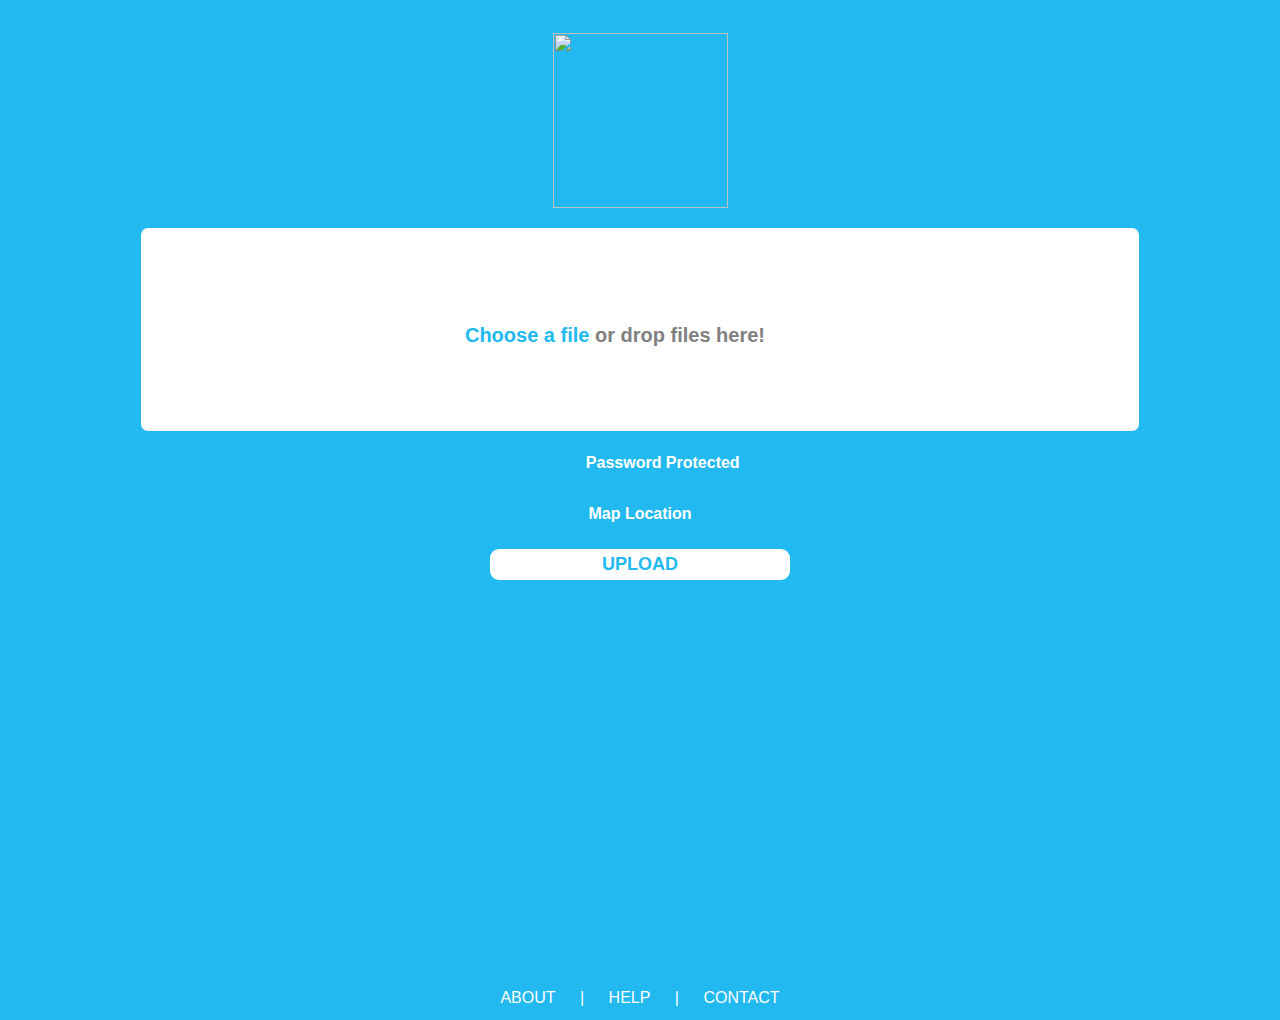
==== Tester.html @ 10ef68b3 "Added tons of stuff" ====
<!DOCTYPE html>
<html lang="en">
    <head>
    
        <meta charset="utf-8">

            <style>
            

            *.unselectable {
               -moz-user-select: -moz-none;
               -khtml-user-select: none;
               -webkit-user-select: none;

               /*
                 Introduced in IE 10.
                 See http://ie.microsoft.com/testdrive/HTML5/msUserSelect/
               */
               -ms-user-select: none;
               user-select: none;
            }

            .uploadButton {
                /*-moz-box-shadow: 0px 1px 0px 0px #f0f7fa;
                -webkit-box-shadow: 0px 1px 0px 0px #f0f7fa;
                box-shadow: 0px 1px 0px 0px #f0f7fa;*/
                /*background:-webkit-gradient(linear, left top, left bottom, color-stop(0.05, #ffffff), color-stop(1, #ffffff));
                background:-moz-linear-gradient(top, #ffffff 5%, #ffffff 100%);
                background:-webkit-linear-gradient(top, #ffffff 5%, #ffffff 100%);
                background:-o-linear-gradient(top, #ffffff 5%, #ffffff 100%);
                background:-ms-linear-gradient(top, #ffffff 5%, #ffffff 100%);
                background:linear-gradient(to bottom, #ffffff 5%, #ffffff 100%);*/
                /*filter:progid:DXImageTransform.Microsoft.gradient(startColorstr='#33bdef', endColorstr='#019ad2',GradientType=0);*/
                /*#33bdef*/
                /*box-shadow: 0px -2px 2px #21B9F0;*/

                outline: none;
                border:none;
                -moz-border-radius:9px;
                -webkit-border-radius:9px;
                border-radius:9px;
                /*border:1px solid #057fd0;*/
                display:inline-block;
                cursor:pointer;
                background-color:white;
                /*#ffffff*/
                color:#21B9F0;
                /*font-family:Arial;*/
                font-size:18px;
                font-weight:bold;
                padding:5px 13px;
                text-decoration:none;
                /*text-shadow:0px -1px 0px #5b6178;*/
                /*position: fixed; /* or absolute */
                /*top: 50%;
                left: 50%;
                transform: translate(-50%, -50%);
                margin-top:10%;*/
            }

            .uploadButton:hover {
               
                background-color:#e6faff;
            }
            .uploadButton:active {
                position:relative;
                top:1px;
            }

            .passwordBox {
                outline: none;
                border:none;
                -moz-border-radius:9px;
                -webkit-border-radius:9px;
                border-radius:9px;
                /*border:1px solid #057fd0;*/
                display:inline-block;
                cursor:pointer;
                background-color:white;
                /*#ffffff*/
                color:#21B9F0;
                /*font-family:Arial;*/
                font-size:18px;
                font-weight:bold;
                padding:5px 13px;
                text-decoration:none;       
            }
                
                
                
                html *
                {
                    font-family: Arial !important;
                }

            label.myLabel input[type="file"] {
                position: fixed;
                top: -1000px;
            }
  
            .myLabel {
                /*border: 2px solid #AAA;
                border-radius: 4px;
                padding: 2px 5px;
                margin: 2px;
                background: #DDD;*/
                display: inline-block;
                cursor:pointer;
                /*#4BCDDF*/
                color: #21B9F0 
            }
            .myLabel:hover {
                color:  #2D909D;
                /*background: #CCC;*/
            }
            .myLabel:active {
                color: #4BCDDF;
                /*background: #CCF;*/
            }
            .myLabel :invalid + span {
              color: #4BCDDF;
            }
            .myLabel :invalid + span:hover {
               color:  #2D909D;
            }

            .myLabel :valid + span {
                color: #4BCDDF;
            }
            .myLabel :valid + span:hover {
                color:  #2D909D;
            }
            /*#4BCDDF;
            #2D909D;*/

            .selectArea {
                -moz-box-shadow:inset 0px 1px 0px 0px #ffffff;
                -webkit-box-shadow:inset 0px 1px 0px 0px #ffffff;
                box-shadow:inset 0px 1px 0px 0px #ffffff;
                background:-webkit-gradient(linear, left top, left bottom, color-stop(0.05, #f9f9f9), color-stop(1, #e9e9e9));
                background:-moz-linear-gradient(top, #f9f9f9 5%, #e9e9e9 100%);
                background:-webkit-linear-gradient(top, #f9f9f9 5%, #e9e9e9 100%);
                background:-o-linear-gradient(top, #f9f9f9 5%, #e9e9e9 100%);
                background:-ms-linear-gradient(top, #f9f9f9 5%, #e9e9e9 100%);
                background:linear-gradient(to bottom, #f9f9f9 5%, #e9e9e9 100%);
                filter:progid:DXImageTransform.Microsoft.gradient(startColorstr='#f9f9f9', endColorstr='#e9e9e9',GradientType=0);
                background-color:#f9f9f9;
                -moz-border-radius:6px;
                -webkit-border-radius:6px;
                border-radius:6px;
                border:1px solid #dcdcdc;
                display:inline-block;
                cursor:pointer;
                color:#666666;
                font-family:Arial;
                font-size:15px;
                font-weight:bold;
                padding:6px 24px;
                text-decoration:none;
                text-shadow:0px 1px 0px #ffffff;
            }

            #filedrag
            {
                display: block;
                font-weight: bold;
                text-align: center;
                padding: 6em 0 2em 0;
                width:79%;
                height:20%;
                margin: 1em 0;
                color: black;
                /*#e5edf1*/
                background-color:white;
                
                border-radius: 7px;
                cursor: default;
                /*
                position: fixed; 
                top: 50%;
                left: 50%;
                transform: translate(-50%, -50%);
                margin-top:10%;*/



                -webkit-transition-timing-function: ease-out;
                transition-timing-function: ease-out;


                -webkit-transition: color .5s,border-color .5s,background-color .5s; /* Safari */
                transition: color .5s,border-color .5s,background-color .5s;
            }

             #blackScreen{
                display: none;
                position:absolute;
                width:100%; 
                height:100%;
                display: block;
                z-index: 997;
                background: rgba(0,0,0,0.6);
                -webkit-touch-callout: none;
                -webkit-user-select: none;
                -khtml-user-select: none;
                -moz-user-select: none;
                -ms-user-select: none;
                user-select: none;
                cursor: pointer;
            }


            #filedrag.hover
            {
                background-color:white;
                color: #555;
                border-color: gray;
            }

            .myButton {
                background-color:#1081bd;
                -moz-border-radius:28px;
                -webkit-border-radius:28px;
                border-radius:28px;
                display:inline-block;
                cursor:pointer;
                color:#ffffff;
                font-family:Arial;
                font-size:12px;
                padding:2px 20px;
                text-decoration:none;
                border:none;
                
            }
            .myButton:hover {
                background:#16AEFF;
            }
            .myButton:active {
                background:#1081bd;
            }

              #map {
                height: 100%;
            }
            
                </style>
                                    
            <!--Change Below -->
            <script src="http://cdnjs.cloudflare.com/ajax/libs/modernizr/2.6.2/modernizr.min.js"></script>
            <script src="http:////cdnjs.cloudflare.com/ajax/libs/jquery/1.9.1/jquery.min.js"></script>
            <script src="http://cdnjs.cloudflare.com/ajax/libs/twitter-bootstrap/2.3.1/js/bootstrap.min.js"></script>
            <script src="https://sdk.amazonaws.com/js/aws-sdk-2.4.3.min.js"></script>
            <link href="/asset/css/app.css?c729910" type="text/css" rel="stylesheet">          
            <script src="/asset/js/app.js?f70d2d7"></script>

             <script type="text/javascript">
            // See the Configuring section to configure credentials in the SDK
            AWS.config.credentials = new AWS.CognitoIdentityCredentials({
              IdentityPoolId:'us-east-1:179288a0-c932-4757-9b1b-83d0e1fd1947',
            RoleArn: 'arn:aws:iam::510706316520:role/Cognito_FotoSwipeAppUnauth_DefaultRole'
                                                                                            
            });
                                //alert('set AWS credentials\n');
                                // Configure your region
            AWS.config.region = 'us-east-1';
                                
            AWS.config.credentials.get(function(err) {
                if (err) alert("Error cred:" + err);
                    //else alert("Creds:" + AWS.config.credentials);
                });
                                                                  
            </script>

                                  
            <!-- Latest compiled and minified CSS -->
            <link rel="stylesheet" href="https://maxcdn.bootstrapcdn.com/bootstrap/3.3.6/css/bootstrap.min.css" integrity="sha384-1q8mTJOASx8j1Au+a5WDVnPi2lkFfwwEAa8hDDdjZlpLegxhjVME1fgjWPGmkzs7" crossorigin="anonymous">
                
 
    </head>

    <body onload="loadElements()" style="background-color:#21B9F0">

    <div id="blackScreen" style="display:none;"> </div>
            <div style="display:none;position:absolute;width:15%;height:5%;left:36%;top:45%;overflow: hidden;z-index:998;background-color:blue;">
                
                <input type="password" id="password" placeholder="Enter a Password" style="float:left;width:100%;height:100%;">
                 <button id="search" style="width:40px;height:90%;margin-top:1%;float:left;right:1%;position:absolute;z-index:998;" onclick="codeAddressFromButton()">
                         <img src="images/rightArrow.png" style="margin-top:5%;margin-right:1%;width:90%;height:90%;float:left;right:0px;top:0px;position:absolute;z-index:999;"/>
                    </button>
               
            </div>

    <span id="textRuler" style="display:none;"></span>
    <!--<button id="clearMarkerDatabase" class="uploadButton" style="display:none;height:50px;width:150px;float:left;left:0px;position:absolute;margin-left:225px;display:block;font-size:12px;margin-top:50px;" onclick="clearMarkerFiles()">Clear Marker Database</button>   -->
    <CENTER>
        <img id="mainlogo" style="margin-top:2%;height:175px;width:175px;" src="images/up9logoWhite.png"/>
    </CENTER>

    <table style="width:100%">
            
            <input type="hidden" id="MAX_FILE_SIZE" name="MAX_FILE_SIZE" value="300000" />
            <div>
                <CENTER unselectable="on" class="unselectable">
                <div id="filedrag" style="overflow:auto;">
                   
                    <div id="fileDragText" style="margin-left:-50px;font-size:20px;margin-top:-20px;">
                        <label class="myLabel">
                            <span>
                            <input type="file" id="fileselect" name="fileselect[]" multiple="multiple" style="display:none;font-size:20px;"/>
                            Choose a file</span>
                     
                        </label>
                        <p id="orDropFilesHereText" style="display:inline-block;color:gray;"> or drop files here!</p>
                    </div>
                     <div id="placeToShowFiles" style="margin-top:2em;width:100%;height:auto;position:relative;overflow:auto;"></div>
                    
                </div>
                </CENTER>
            </div>
            
                <CENTER>
                    <p id="numFilesAndSize" style="float:left;position:absolute;margin-left:11%;color:white;z-index:999;display:none;"> 0 files / 0 bytes </p>

                    <div id="passwordProtectedAndMapLocation" unselectable="on" class="unselectable">
                        <div id="passwordBox" style="display:inline-block;cursor:pointer;width:31px;height:31px;background-image: url(../images/uncheckedBox.png)" onclick="showPasswordArea()"> 
                        </div>
                        <p style="display:inline-block;position:relative;display:inline-block;top:-10px;left:5px;color:white;"> <strong>Password Protected </strong></p>
                        <br>
                        <div id="mapLocationBox" style="display:inline-block;cursor:pointer;width:31px;height:31px;background-image: url(../images/uncheckedBox.png)" onclick="showMap()"> 
                        </div>
                        <p id="mapLocationText" style="position:relative;display:inline-block;top:-10px;left:5px;color:white;"><strong>Map Location </strong></p>
                        <div id="questionMarkIconMap" style="display:inline-block;width:31px;height:31px; background-image: url(../images/questionMark.png);background-color:#21B9F0;margin-left:10px;"> 
                        </div
                        <br>
                    </div>
                    
                    <button id="sendFiles" class="uploadButton" style="width:300px;position:relative;" onclick="startSendingFiles()">UPLOAD</button>
                    <br>


                    <div id="passwordSettingOptions" style="top:-60px;padding:10px;width:340px;height:180px;border:2px solid white;border-radius:10px;display:none;position:relative;">
                        <p style="position:relative;display:inline-block;top:10px;color:white;font-size:20px;"><strong>Enter Password: </strong></p>
                        <br>
                        <input type="password" id="passwordInput" class="passwordBox" style="display:inline-block;width:75%;margin-top:10px;border-radius:5px;position:relative;cursor:pointer;" autofocus="autofocus";>
                        <p id="passwordSetText" style="color:red;display:none;">Password Set</p>
                        <br>
                        <button id="okButton" class="uploadButton" style="width:100px;position:relative;font-size:15px; margin-top:16px;" onclick="clickOKButton()">OK</button>

                        <button id="cancelButton" class="uploadButton" style="width:127px;margin-left:7px;margin-top:16px;position:relative;font-size:15px;" onclick="clickCancelButton()">CANCEL</button>
                    
                    </div>

                    
                </CENTER>
            <CENTER id="containerForOptions"style="display:none;margin-left:150px;width:84%;">
                

                <div id="privateOrPublic" class = "selectArea" style="width:375px;height:56px;display:inline-block;margin-left:25px;text-align:left;cursor:default;position:relative;float:left;">
                
                    <input type="radio" name="gender" value="female" style="" checked="checked"> Private
                    <label style="margin-top:-10px;margin-left:60px;"><input type="checkbox" onclick="showMapAndSearchBar(this)" id="cbox1" value="first_checkbox" style="" > Map Location</label><br>
                    <input type="radio" name="gender" value="other" style=""> Public
                    <input type="checkbox" id="cbox2" value="second_checkbox" disabled="true" onclick="showPasswordInputBox()" style="margin-top:-20px;margin-left:65px;"> <label for="cbox2">Password Protected</label>
                </div>


                 <button id="showNearbyMarkers" class="uploadButton" style="height:30%;width:300px;float:left;right:0px;position:relative;display:none;" onclick="markNearbyPublicPhotos()">Find Nearby Public Photos!</button> 
  
            </CENTER>

        
        


        <div id="search-form" style="display:none;margin-top:20px;">
            <!--<p style="display:block;float:left;right:35%;height:30px;width:15%;margin-top:60px;position:absolute;">Enter an Address:</p>-->
                 <input type="text" id="address" placeholder="Enter a location" style="display:block;float:left;right:7%;height:30px;width:45%;margin-top:130px;position:absolute;">
                <div class="submit-container">
                    <button id="search" style="display:block;margin-top:130px;float:left;right:7%;height:30px;position:absolute;" onclick="codeAddressFromButton()">
                        <img src="images/searchIcon.png" style="width:20px;height:20px;"/>
                    </button>
                </div>

                <div class="submit-container">
                    <p id="passwordSetText" style="display:block;margin-top:105px;float:left;right:10%;position:absolute;color:red;display:none;"> Password Set </p>
                    <button id="lockPassword" style="display:block;margin-top:100px;float:left;right:7%;height:30px;position:absolute;" onclick="setPassword()" disabled="true">
                        <img src="images/rightArrow.png" style="width:20px;height:20px;"/>
                    </button>
                </div>
        </div>
        

        <div id="progressAreaSend" style="text-indent:2%;width:15%;visibility:hidden">
            
            <progress id="progressBarSend" style="font-size: .6em;line-height: 1.5em;width: 95%;height: 1.8em;left:0px;visibility:hidden;margin-top:5px;background-color:transparent;margin-left:-11%;" value="0" max="100" ></progress>
        </div>
        
        
        <!--<button id="upload-button">Start Sending Files to S3</button> -->
        <div style="" id="headerForResults"></div>
        <div style="text-indent:46%;" id="results"></div>

        <div style="display:inline-block;width:50%;margin-left:150px;">



            <div id="areaForFileBoxes" style="margin-top:1%;width:35%;height:250px;overflow-y:auto;max-width:35%;max-height:250px;background-color:#E8F0F1;display:none;position:absolute;">
            </div>

            <!--<button id="clearFiles" class="uploadButton" style="height:30px;width:150px;font-size:15px;display:none;margin-top:280px;position:relative;" onclick="clearAreaForFilesBoxes()">Clear Files</button>-->
        </div>
        <div>
          <div id="map" style="width:45%;height:560px;float:left;position:absolute;display:inline-block;right:10000%;margin-top:25px;display:inline-block;"></div>
        </div>
    <!--<div style="height:100px;width:100%;background-color:transparent;margin-top:40%;"></div>-->

        



            <!--<p style="font-size:12pt;text-indent: 15%;">
                <button id="sendFiles" disabled="true" style="width:50%;margin-top:0px;text-align:left;background:rgba(30,106,153,1.0);margin-left:-32px" type="button" onclick="startSendingFiles()">Send Files!</button>
            </p>-->
    </table>


     <CENTER style="bottom:0px;position:relative; margin:5% auto;left:0px;right:0px;margin-bottom:-1px;margin-top:350px;">
            <div style="height:40px;display:inline-block;margin-right:10px;" id="about">
                <p style="bottom:0px;color:white;text-decoration: none;">ABOUT</p>
            </div>


            <div style="bottom:0px;height:40px;display:inline-block;margin-right:10px;margin-left:10px;" id="about">
                <p style="bottom:0px;color:white;text-decoration: none;">|</p>
            </div>


            <div style="bottom:0px;height:40px;display:inline-block;margin-right:10px;margin-left:10px;" id="help">
                <p style="bottom:0px;color:white;text-decoration: none;"> HELP </p>
            </div>

            <div style="bottom:0px;height:40px;display:inline-block;margin-right:10px;margin-left:10px;" id="about">
                <p style="bottom:0px;color:white;text-decoration: none;">|</p>
            </div>


            <div style="bottom:0px;height:40px;display:inline-block;margin-left:10px;" id="contact">
                <p style="bottom:0px;color:white;text-decoration: none;">CONTACT</p>
            </div>
        </CENTER>

    </body>



</html>

<script>
    
    var numPhotosUploaded = 0;
    var numPhotosTotal = 0;
    var fileObjectsSelected = new Array();
    var filesSelected = new Array();
    var numFilesPushedToArray = 0;
    var totalFileSize = 0;
    var passwordIsChecked = 0;
    var mapLocationIsChecked = 0;
    var password = "";
    var passwordSet = 0;
    var mapIsChecked = 0;

    function showPasswordArea(){
        //When you click the white box/button to the left of Password Protected       
        var passwordBox = document.getElementById("passwordBox");

        //Whatever the current state is (checked or unchecked), it turns it into the other
        passwordIsChecked = !passwordIsChecked;
        if (passwordIsChecked){
            //CHECKBOX IS NOW CHECKED
            //Hide all other options, show password box and change background image
            checkBoxAndHideOptions();
            //alert("Running1");
        }
        else{
            //CHECKBOX IS UNCHECKED
            //Show all other options again and hide password box
            //alert("Running2");
            uncheckBoxAndShowOptions();
        }
    }

    function showMap(){
        //When you check the button to the left of Map Location
        var mapLocationBox = document.getElementById("mapLocationBox");
        mapIsChecked = !mapIsChecked;

        if (mapIsChecked){
            mapLocationBox.style.backgroundImage = "url(../images/checkedBox.png)";
        }
        else{
            mapLocationBox.style.backgroundImage = "url(../images/uncheckedBox.png)";
        }

    }

    function checkBoxAndHideOptions(){
        var uploadButton = document.getElementById("sendFiles");
        var mapSelectBox = document.getElementById("mapLocationBox");
        var mapSelectBoxText = document.getElementById("mapLocationText");
        var passwordSettingOptions = document.getElementById("passwordSettingOptions");
        var passwordBox = document.getElementById("passwordBox");
        var passwordInputBox = document.getElementById("passwordInput"); 

        passwordInputBox.focus();
        mapSelectBox.style.display="none";
        mapSelectBoxText.style.display="none";
        passwordSettingOptions.style.display="inline-block";
        uploadButton.style.display="none";
        passwordBox.style.backgroundImage = "url(../images/checkedBox.png)";

    }

    function uncheckBoxAndShowOptions(){
        var uploadButton = document.getElementById("sendFiles");
        var mapSelectBox = document.getElementById("mapLocationBox");
        var mapSelectBoxText = document.getElementById("mapLocationText");
        var passwordSettingOptions = document.getElementById("passwordSettingOptions");
        var passwordBox = document.getElementById("passwordBox");
        var passwordInputBox = document.getElementById("passwordInput");

        passwordInputBox.focus();
        mapSelectBox.style.display="inline-block";
        mapSelectBoxText.style.display="inline-block";
        passwordSettingOptions.style.display="none";
        passwordBox.style.backgroundImage = "url(../images/uncheckedBox.png)";
        uploadButton.style.display="inline-block";

    }

    function clickOKButton(){
        //When you click the OK Button in the password setting box (hidden until you check Password Protected)
        //GLOBAL PARAM that tells you you have a password set
        passwordSet = 1;
        //Sets Password
        password = document.getElementById("passwordInput").value;

        //LEAVE THE CHECKMARK BOX CHECKED BECAUSE YOU SET PASSWORD
        uncheckBoxAndShowOptions();
        var passwordBox = document.getElementById("passwordBox");
        passwordBox.style.backgroundImage = "url(../images/checkedBox.png)";


    }

    function clickCancelButton(){
        var uploadButton = document.getElementById("sendFiles");
        var mapSelectBox = document.getElementById("mapLocationBox");
        var mapSelectBoxText = document.getElementById("mapLocationText");
        var passwordSettingOptions = document.getElementById("passwordSettingOptions");
        var passwordBox = document.getElementById("passwordBox");  
        var passwordBox = document.getElementById("passwordBox");
        passwordIsChecked = !passwordIsChecked;

        var cancelButton = document.getElementById("cancelButton");
        var OKButton = document.getElementById("okButton");;

        //LEAVE THE CHECKMARK BOX CHECKED BECAUSE YOU SET PASSWORD
        //Reset Values
        uploadButton.style.display="inline-block";
        mapSelectBox.style.display="inline-block";
        mapSelectBoxText.style.display="inline-block";
        passwordSettingOptions.style.display="none";
        passwordBox.style.backgroundImage = "url(../images/uncheckedBox.png)";
        passwordIsChecked = 0;
        mapLocationIsChecked = 0;
        password = "";
        passwordSet = 0;


    }


    function clearAreaForFilesBoxes(){
        //Button currently does not exist and potentially will not be implemented, if this button is hit then it will clear all files from the filedrag (Choose files or drag files here) area and remove them from array
        filesSelected = new Array();
        fileObjectsSelected = new Array();
        numFilesPushedToArray = 0;
        var numPhotosUploaded = 0;
        var numPhotosTotal = 0;
        var areaForFileBoxes = document.getElementById("areaForFileBoxes");
        while (areaForFileBoxes.firstChild) {
            areaForFileBoxes.removeChild(areaForFileBoxes.firstChild);
        }
        areaForFileBoxes.style.display = "none";
        document.getElementById("clearFiles").style.display="none";
        document.getElementById("map").style.marginTop="25px";
    }

    
    function getFileNameFromFile(file) {
        var fileNameWithSpaces = file.name;
        var fileNameNoSpaces = fileNameWithSpaces.replace(/\s/g, '');
        return fileNameNoSpaces;
    }
    
    function startFileUploadAfterSendFotoRecordRetrieved(objectID,bucket,downloadCode,filesArray,filenameArray) {
        
        
        if (!objectID || !bucket || !downloadCode) {
            alert('Error, something missing on upload start\n');
            enableWidget();
            return;
        }
        
        var results = document.getElementById('results');
        
        if (!filesArray || (filesArray.length == 0)) {
            results.innerHTML = 'Nothing to upload.';
            enableWidget();
            return;
        }
        
        if (filenameArray.length != filesArray.length) {
            results.innerHTML = 'Nothing to upload, ' + filenameArray.length + ', ' + filesArray.length;
            enableWidget();
            return;
        }
        
        //ga('send', 'event', 'files_sent_main', 'filesfromMainPage', "files",filesArray.length);

        
        results.innerHTML = '';
        var awsBucket = new AWS.S3({params: {Bucket: bucket}});
        
        
        numPhotosUploaded = 0;
        numPhotosTotal = filesArray.length;
        
        updateSendProgressTo(0);
        document.getElementById('headerForResults').innerHTML = "Uploading " + numPhotosTotal + " files...";
        
        
        for (var i = 0; i < filesArray.length; i++) {
            
            var file = filesArray[i];
            var fileName = filenameArray[i];
            var key = objectID + "-" + fileName;
            //alert('FileKey:' + key);
            
            
            var params = {Key: key, ContentType: file.type, Body: file};
            
            awsBucket.putObject(params, function (err, data) {  //upload(
                                
                                numPhotosUploaded++;
                                
                                updateSendProgressTo(numPhotosUploaded*100.0 / (numPhotosTotal * 1.0));
                                document.getElementById('headerForResults').innerHTML = "Uploading files (" + numPhotosUploaded + "/" + numPhotosTotal + ")";
                                
                                //results.innerHTML = err ? 'ERROR!' : 'UPLOADED.';
                                if (err) {
                                    alert("Error:" + err);
                                    enableWidget();
                                    return;
                                }
                                
                                if (numPhotosUploaded >= numPhotosTotal) {
                                
                                    var availableString;
                                    if (numPhotosUploaded == 1) {
                                        availableString = "Your file available at:";
                                    } else {
                                        availableString = "Your " + numPhotosTotal + " files available at:";
                                    }
                                
                                    document.getElementById('headerForResults').innerHTML = availableString;
                                
                                    var downloadLink = 'http://fotoswipe.com/' + downloadCode;
                                    results.innerHTML = '<p><a target="_blank" href="' + downloadLink + '">' + downloadLink + '</a></p>';
                                    enableWidget();
                                }
            });
        }   
    }


   /* function showPasswordInputBox(cb){
        var passwordInputBox =  document.getElementById("password");
        if (!(document.getElementById("cbox2").checked)){
           passwordInputBox.disabled = true;
           lockPassword.disabled = true;
        }
        else{
           passwordInputBox.disabled = false;
           lockPassword.disabled = false;
        }
    }*/

    function showMapAndSearchBar(cb){
        var map = document.getElementById("map");
        var searchBar =  document.getElementById("search-form");
        var showNearbyMarkers = document.getElementById("showNearbyMarkers");
        var clearFilesButton = document.getElementById("clearFiles");
        var areaForFileBoxes = document.getElementById("areaForFileBoxes");
        var passwordCheckbox = document.getElementById("cbox2");
        //var clearMarkerDatabase = document.getElementById("clearMarkerDatabase");

        if(document.getElementById("cbox1").checked){      
            map.style.right = "7%";
            showNearbyMarkers.style.display="block";
            passwordCheckbox.disabled = false;
            searchBar.style.display = "block";
            //clearMarkerDatabase.style.display="none";          
        }
        else{
            //Do NOT set display of map to none, doesn't reinitialize so it won't appear properly, just push it way off the page
            map.style.right = "100000%";
            searchBar.style.display = "none";
            showNearbyMarkers.style.display="none";
            passwordCheckbox.disabled = true;
        }

    }


    function hideProgressArea(progressBarName,progressAreaName) {
        var progressBar = document.getElementById(progressBarName);
        progressBar.style.visibility = "hidden";
        
        var progressArea = document.getElementById(progressAreaName);
        progressArea.style.visibility = "hidden";
    }

    function hideProgressAreaSend() {
        hideProgressArea("progressBarSend","progressAreaSend");
    }

    function updateProgressToForElements(progressPerc,progressBarName,progressAreaName) {
        var progressBar = document.getElementById(progressBarName);
        progressBar.style.visibility = "visible";
        progressBar.value = progressPerc;
        
        var progressArea = document.getElementById(progressAreaName);
        progressArea.style.visibility = "visible";
    }
    function updateProgressTo(progressPerc) {
        updateProgressToForElements(progressPerc,"progressBar","progressArea");
    }
    function updateSendProgressTo(progressPerc) {
        updateProgressToForElements(progressPerc,"progressBarSend","progressAreaSend");
    }



    function fileUploadChanged() {
        var fileChooser = document.getElementById('file-chooser');
        var sendButton = document.getElementById('sendFiles');
        var filesArray = fileChooser.files;
        if (!filesArray || (filesArray.length == 0)) {
            results.innerHTML = 'Nothing to upload.';
            sendButton.disabled = true;
        } else {
            results.innerHTML = '';
            sendButton.disabled = false;
        }
        hideProgressAreaSend();
        document.getElementById('headerForResults').innerHTML = '';
        document.getElementById('results').innerHTML = '';
    }



    function modifyFilenameArrayToMarkDuplicates(filenameArray) {
        
        var finalFilenameArray = [];
        
        for (var i = 0; i < filenameArray.length; i++) {
            
            var outerFilename = filenameArray[i];
            
            //Need to find if there's a duplicate earlier than me
            var numDuplicates = 0;
            for (var j = 0; j < i; j++) {
                
                var innerFilename = filenameArray[j];
                if (innerFilename == outerFilename) {
                    numDuplicates++;
                }
            }
            
            if (numDuplicates > 0) {
                var newFilename = makeNewFilenameWithNumber(outerFilename,numDuplicates);
                outerFilename = newFilename;
            }
            
            finalFilenameArray.push(outerFilename);
            
            //alert("added filename:" + outerFilename);
        }
        
        return finalFilenameArray;
    }

    function makeNewFilenameWithNumber(filename,num) {
        var splitFilenameArray = filename.split(".");
        if (splitFilenameArray.length != 2) {
            alert("Error, split filename length is bad:" + splitFilenameArray.length);
            return filename;
        }
        
        return splitFilenameArray[0] + "-" + num + "." + splitFilenameArray[1];
    }

    //
    function clearMarkerFiles(){
        //BUTTON DOES NOT EXIST, but it will clear our temporary text file/database of all marker files that exist currently
            var xmlhttp = new XMLHttpRequest();
                
            xmlhttp.onreadystatechange = function() {
                if (xmlhttp.readyState == 4 && xmlhttp.status == 200) {
                    
     
                }
            };        
            var params = "&cmd=clearMarkerFiles&buster=1" + new Date().getTime();
            //alert("Params: " + params);
            xmlhttp.open("GET", changeBetweenDownloadPHP() + params, true);
            xmlhttp.send();
        }

    function startSendingFiles() {
        disableWidget();
        //var fileChooser = document.getElementById('file-chooser');
        //var filesArray = fileChooser.files;
        if (!filesSelected || (filesSelected.length == 0)) {
            results.innerHTML = 'Nothing to upload.';
            enableWidget();
            return;
        }
        
        /*for(var i =0; i<fileObjectsSelected.length;i++){
            alert("fileObjectsSelected[i]: " + fileObjectsSelected[i]);
        }*/
        
        /*var filenameArray = [];
        for (var i = 0; i < filesArray.length; ++i)
        {
            filenameArray.push(getFileNameFromFile(filesArray[i]));
        }
        
        filenameArray = modifyFilenameArrayToMarkDuplicates(filenameArray);*/
        
        var filesString = filesSelected.join(" ");
        //alert("filesString: " + filesString);
        
        var xmlhttp = new XMLHttpRequest();
        
        xmlhttp.onreadystatechange = function() {
            if (xmlhttp.readyState == 4 && xmlhttp.status == 200) {
                
                var responseText = xmlhttp.responseText;
                var splitResponse = responseText.split(" ");
                if (splitResponse.length < 3) {
                    alert ('Error, response too short:' + responseText);
                    enableWidget();
                    return;
                }
                
                //alert("Response text = " + responseText);
                
                var objectID = splitResponse[0];
                var bucket = splitResponse[1];
                var downloadCode = splitResponse[2];

                //startFileUploadAfterSendFotoRecordRetrieved(objectID,bucket,downloadCode,fileObjectsSelected,filesSelected);
                sendMarkerData(downloadCode);
                enableWidget();
                
            }
        };

        var params = "cmd=send&filename=" + filesString + "&buster=1" + new Date().getTime();
        xmlhttp.open("GET", changeBetweenDownloadPHP() + params, true);
        xmlhttp.send();
    }


    function callPHPServerFromButton(){
        var uploadCode = returnUpperCasePairingCode();
         if((uploadCode.length == 5) || (uploadCode.length == 6)){
            Redirect("/" + uploadCode);
        }
        else{
            callPHPServerToStartDownload(uploadCode);
        }
        
    }

    function FileSelectHandler(e) {
        // cancel event and hover styling
        FileDragHover(e);

        // fetch FileList object
        var files = e.target.files || e.dataTransfer.files;
        var areaForFileBoxes = document.getElementById("areaForFileBoxes");
        // process all File objects
        for (var i = 0, f; f = files[i]; i++) {
            var fileNameWithSpaces = f.name;
            var fileNameNoSpaces = fileNameWithSpaces.replace(/\s/g, '');
            fileObjectsSelected.push(f);
            filesSelected.push(fileNameNoSpaces);
            numFilesPushedToArray++;
            ParseFile(f,numFilesPushedToArray);
        }
        setNumFilesAndSizeText();
    }

    function setNumFilesAndSizeText(){
        //This function deals with the 0 files / 10000 bytes you see in the bottom left, underneath file drag area

        var numFilesAndSizeText = document.getElementById("numFilesAndSize");
        numFilesAndSize.style.display="block";
        var textForTotalFileSize = totalFileSize;
        var textForTotalFileSizeSTRING = textForTotalFileSize.toString();
        var convertedToMB = 0;
        var convertedToKB = 0;
        var unitStringBytes = " bytes";


        if(textForTotalFileSizeSTRING.length >= 11){
            //Divide by 1024 * 1024 to turn it into MB
            textForTotalFileSize = Math.round(Number(totalFileSize)/1048576); //MB
            convertedToMB = 1;
        }
        else if(textForTotalFileSizeSTRING.length >= 8){
            //Divide by 1024 to turn it into KB
            textForTotalFileSize = Math.round(Number(totalFileSize)/1024); //KB
            convertedToKB = 1;
        }

        textForTotalFileSize = numberWithCommas(textForTotalFileSize);

        if(convertedToKB){
            unitStringBytes = " kB";
        }
        if(convertedToMB){
            unitStringBytes = " mB"; 
        }

        if (filesSelected.length == 1){
            numFilesAndSizeText.innerHTML = filesSelected.length + " file / " + textForTotalFileSize + unitStringBytes;
        }
        else{
            numFilesAndSizeText.innerHTML = filesSelected.length + " files / " + textForTotalFileSize + unitStringBytes;
        }

        if(totalFileSize == 0){
            //to prevent 0 files / 0 bytes from showing
             numFilesAndSizeText.style.display="none";
        }
    }

    function numberWithCommas(x) {
        //Adds a comma to every third place, so like 1,000
        return x.toString().replace(/\B(?=(\d{3})+(?!\d))/g, ",");
    }              

    function ParseFile(file,numFilesPushedToArray) {

            var fileSize = file.size;

            totalFileSize += fileSize;
            var reader = new FileReader();
            reader.onload = function(e) {
                var fileBox = document.createElement("div");
                //FileBox is the container for EVERYTHING, including the image on the left, the file name, x icon, etc, we need it so we can keep track of files that are removed when we cancel out a file 

                fileBox.style.height = "23px";           
                fileBox.style.textAlign = "center";
                fileBox.style.display="inline-block";
                fileBox.id = "fileBox" + numFilesPushedToArray;
                fileBox.style.marginBottom="10px";
                fileBox.style.marginLeft = "-10px";

                var xIconHeight = 26;


                //Properties of the filename, the background behind it all comes from this "Strong" element
                var boldedFileName = document.createElement("strong");
                boldedFileName.style.marginLeft="10px";
                boldedFileName.style.height = "auto";
                boldedFileName.style.width = 180 - xIconHeight + "px";
                boldedFileName.style.background = "#21B9F0";
                boldedFileName.style.whiteSpace = "nowrap";

                var modifiedFileName = modifyFileNameToTwentyChars(file.name);
                boldedFileName.innerHTML = modifiedFileName;


                boldedFileName.style.color = "white";
                boldedFileName.id = "boldedFileName" + numFilesPushedToArray;
                //Border radius is top left, top right, bottom right, bottom left, makes some corner rounded others edged
                boldedFileName.style.borderRadius = "6px 0 0 6px";
                boldedFileName.style.padding = "3px";
                boldedFileName.style.display="inline-block";


                //XIcon stuff for the filebox element
                var xIcon = document.createElement("img");
                xIcon.src = "images/XIconBlue2.png";
                xIcon.style.display = "inline-block";
                xIcon.style.borderRadius = "0 4px 4px 0";
                
                xIcon.style.top="-1px";
                xIcon.style.width = xIconHeight + "px";
                xIcon.style.height = xIconHeight + "px";
                xIcon.id = "xIcon" + numFilesPushedToArray;
                xIcon.style.marginLeft = "3px";
                xIcon.style.position = "relative";

                fileBox.style.width = "200px";

                fileBox.appendChild(boldedFileName);
                fileBox.appendChild(xIcon);
                
                
                var areaForFileBoxes = document.getElementById("placeToShowFiles");
                //fileDragText is the text: Choose files or drag them here!, alignment for it happens here

                var fileDragText = document.getElementById("fileDragText");

                areaForFileBoxes.style.top="-25px";
                fileDragText.style.top="-25px";
                fileDragText.style.position="relative";


                areaForFileBoxes.style.display="block";
                areaForFileBoxes.appendChild(fileBox);

                var fileDragArea = document.getElementById("filedrag");
                fileDragArea.style.padding="5em 0 0 0";
                //This reduces the blank white space of the lower part of the filedrag area when fileboxes start appearing
             

                //Splice out elements as you hit the x-icon for each filebox element
                xIcon.onclick=function(){
                    filesSelected.splice(filesSelected.indexOf(file.name),1);
                    fileBox.style.display = "none";
                    totalFileSize = totalFileSize - fileSize;
                    setNumFilesAndSizeText();
                    if((filesSelected).length == 0){
                        //document.getElementById("clearFiles").style.display="none";
                        areaForFileBoxes.style.display="none";
                        fileDragText.style.top="0px";
                        areaForFileBoxes.style.top="0px";
                        fileDragText.style.position="static";
                        fileDragArea.style.padding="6em 0 4em 0";

                    }

                }
                
            }
            

        if (file.type.indexOf("text") == 0) {
            reader.readAsText(file);
        }
        // display an image
        else{
            reader.readAsDataURL(file);
        }

        
    }

    function modifyFileNameToTwentyChars(filename){
        //This reduces the file names so they fit within the filebox without overflowing
        var hadToBeShortened = 0;
        var firstIndexOfHyphon = Number(filename.indexOf('.'));
        var filetype = filename.substring(firstIndexOfHyphon+1);
        
        if(filename.length > 25){
            filename = filename.substring(0,25);
            hadToBeShortened = 1;
        }

        var textRuler = document.getElementById("textRuler");
        textRuler.innerHTML = filename;
        var widthOfText = $('#textRuler').width();
        
        //If the file name is too long, we rip off one character from the right side at a time, until it fits well
        //eg. Potatoes.jpg -> potatoe.jpg -> potato.jpg fits! so we display that
        while(widthOfText > 91){ 
            filename = filename.substring(0,filename.length-1);
            textRuler.innerHTML = filename;
            widthOfText = $("#textRuler").width();
            hadToBeShortened = 1; 
        }
        if(hadToBeShortened){
            if(filename.indexOf('.') != -1){//To stop filename.j ... jpg
                filename = filename.substring(0,Number(filename.indexOf('.')));
            }
            return filename + "..." + filetype;
        }
        //didn't have to shorten so don't append .jpg to the end, use natural filename
        return filename;
    }

    function FileDragHover(e) {
        e.stopPropagation();
        e.preventDefault();
        //This stops the default of when you drag a file over and causing it to copy on to the page instead of moving
        e.target.className = (e.type == "dragover" ? "hover" : "");
    }

    function Init() {
    
        var fileselect = $id("fileselect"),
            filedrag = $id("filedrag"),
            submitbutton = $id("submitbutton");

        // file select on change
        fileselect.addEventListener("change", FileSelectHandler, false);

        var xhr = new XMLHttpRequest();
        if (xhr.upload) {
        
            // file drop
            filedrag.addEventListener("dragover", FileDragHover, false);
            filedrag.addEventListener("dragleave", FileDragHover, false);
            filedrag.addEventListener("drop", FileSelectHandler, false);
            filedrag.style.display = "block";
            
        }

    }

    // getElementById
    function $id(id) {
        return document.getElementById(id);
    }

    function disableWidget()
    {
        var sendFilesButton = document.getElementById("sendFiles");
        sendFilesButton.disabled = true;
        sendFilesButton.style.opacity = 0.1;
    }

    function enableWidget()
    {
        var sendFilesButton = document.getElementById("sendFiles");
        sendFilesButton.disabled = false;
        sendFilesButton.style.opacity = 1.0;
    }
</script>

<script type="text/javascript">
//THIS IS THE ONLOAD COMMAND like DetectIPhone but for this page
    function loadElements()
    {
        if (window.File && window.FileList && window.FileReader) {
            Init();
        }     
        
    }
    </script>
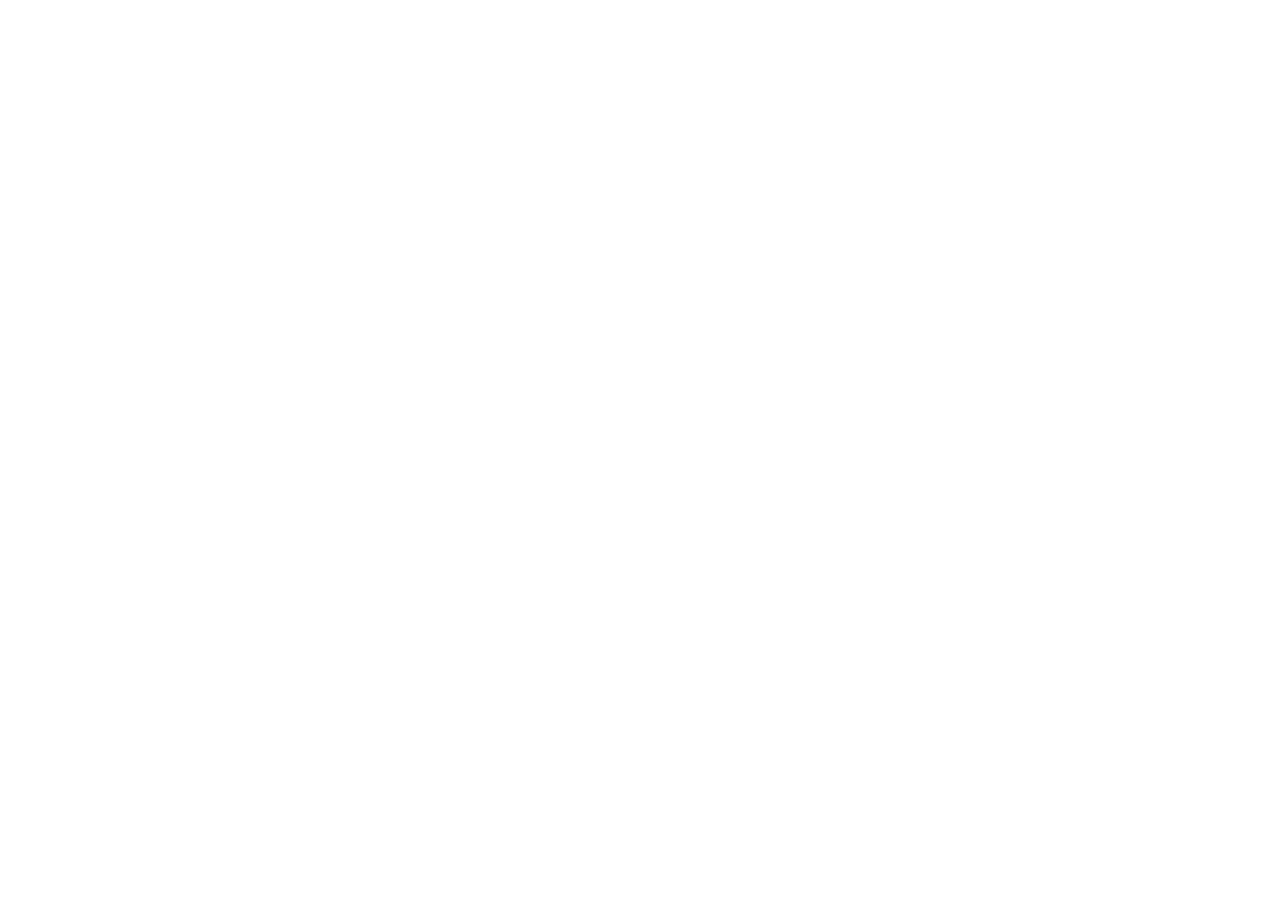
==== commit 5245a2cd: "Finished Hobbies and travel" ====
--- a/Tester.html
+++ b/Tester.html
@@ -1,1171 +1,55 @@
 <!DOCTYPE html>
-<html lang="en">
-    <head>
-    
-        <meta charset="utf-8">
+<meta charset="utf-8">
+<body>
+  <script src="http://d3js.org/d3.v3.min.js"></script>
+  <script src="http://d3js.org/topojson.v1.min.js"></script>
+  <!-- I recommend you host this file on your own, since this will change without warning -->
+  <script src="../../PersonalSite/brianlizhou.github.io/js/map.js"></script>
 
-            <style>
-            
+  
+  <div id="map" style="position: relative; width: 80%; max-height: 450px;background-color:skyblue"></div>
+ 
+     
+     <script>
+       //basic map config with custom fills, mercator projection
+      var map = new Datamap({
+        scope: 'world',
+        element: document.getElementById('map'),
+        projection: 'mercator',
+        height: 500,
+        fills: {
+          defaultFill: 'lightgray',
+          done: 'lightgreen',
+          bubble:'green'
+        },
+        
+        data: {
+          USA: {fillKey: 'done' },
+          USA: {fillKey: 'done' },
+          CHN: {fillKey: 'done' },
+          JPN: {fillKey: 'done' },
+          GBR: {fillKey: 'done' },
+          FRA: {fillKey: 'done' },
+          CAN: {fillKey: 'done' }
+        }
+      })
+      
+ 
+       
+      
+       //bubbles, custom popup on hover template
+     map.bubbles([
+       {name: 'Most States! MA,CA,NC,SC,TX,VT,NH ...', latitude: 39.41, longitude: -100, radius: 10, fillKey: 'bubble'},
+        {name: 'Toronto (Ontario)', latitude: 60.41, longitude: -110, radius: 10, fillKey: 'bubble'},
+        {name: 'Paris', latitude: 47, longitude: 2.3, radius: 3, fillKey: 'bubble'},
+        {name: 'London', latitude: 52.51, longitude: -1.4, radius: 3, fillKey: 'bubble'},
+        {name: 'Tokyo', latitude: 37.3, longitude: 139.3, radius: 3, fillKey: 'bubble'},
+        {name: 'Shanghai, Beijing, Anhui, Zhangjiajie', latitude: 34.6, longitude: 103.55, radius: 10, fillKey: 'bubble'}
 
-            *.unselectable {
-               -moz-user-select: -moz-none;
-               -khtml-user-select: none;
-               -webkit-user-select: none;
-
-               /*
-                 Introduced in IE 10.
-                 See http://ie.microsoft.com/testdrive/HTML5/msUserSelect/
-               */
-               -ms-user-select: none;
-               user-select: none;
-            }
-
-            .uploadButton {
-                /*-moz-box-shadow: 0px 1px 0px 0px #f0f7fa;
-                -webkit-box-shadow: 0px 1px 0px 0px #f0f7fa;
-                box-shadow: 0px 1px 0px 0px #f0f7fa;*/
-                /*background:-webkit-gradient(linear, left top, left bottom, color-stop(0.05, #ffffff), color-stop(1, #ffffff));
-                background:-moz-linear-gradient(top, #ffffff 5%, #ffffff 100%);
-                background:-webkit-linear-gradient(top, #ffffff 5%, #ffffff 100%);
-                background:-o-linear-gradient(top, #ffffff 5%, #ffffff 100%);
-                background:-ms-linear-gradient(top, #ffffff 5%, #ffffff 100%);
-                background:linear-gradient(to bottom, #ffffff 5%, #ffffff 100%);*/
-                /*filter:progid:DXImageTransform.Microsoft.gradient(startColorstr='#33bdef', endColorstr='#019ad2',GradientType=0);*/
-                /*#33bdef*/
-                /*box-shadow: 0px -2px 2px #21B9F0;*/
-
-                outline: none;
-                border:none;
-                -moz-border-radius:9px;
-                -webkit-border-radius:9px;
-                border-radius:9px;
-                /*border:1px solid #057fd0;*/
-                display:inline-block;
-                cursor:pointer;
-                background-color:white;
-                /*#ffffff*/
-                color:#21B9F0;
-                /*font-family:Arial;*/
-                font-size:18px;
-                font-weight:bold;
-                padding:5px 13px;
-                text-decoration:none;
-                /*text-shadow:0px -1px 0px #5b6178;*/
-                /*position: fixed; /* or absolute */
-                /*top: 50%;
-                left: 50%;
-                transform: translate(-50%, -50%);
-                margin-top:10%;*/
-            }
-
-            .uploadButton:hover {
-               
-                background-color:#e6faff;
-            }
-            .uploadButton:active {
-                position:relative;
-                top:1px;
-            }
-
-            .passwordBox {
-                outline: none;
-                border:none;
-                -moz-border-radius:9px;
-                -webkit-border-radius:9px;
-                border-radius:9px;
-                /*border:1px solid #057fd0;*/
-                display:inline-block;
-                cursor:pointer;
-                background-color:white;
-                /*#ffffff*/
-                color:#21B9F0;
-                /*font-family:Arial;*/
-                font-size:18px;
-                font-weight:bold;
-                padding:5px 13px;
-                text-decoration:none;       
-            }
-                
-                
-                
-                html *
-                {
-                    font-family: Arial !important;
-                }
-
-            label.myLabel input[type="file"] {
-                position: fixed;
-                top: -1000px;
-            }
-  
-            .myLabel {
-                /*border: 2px solid #AAA;
-                border-radius: 4px;
-                padding: 2px 5px;
-                margin: 2px;
-                background: #DDD;*/
-                display: inline-block;
-                cursor:pointer;
-                /*#4BCDDF*/
-                color: #21B9F0 
-            }
-            .myLabel:hover {
-                color:  #2D909D;
-                /*background: #CCC;*/
-            }
-            .myLabel:active {
-                color: #4BCDDF;
-                /*background: #CCF;*/
-            }
-            .myLabel :invalid + span {
-              color: #4BCDDF;
-            }
-            .myLabel :invalid + span:hover {
-               color:  #2D909D;
-            }
-
-            .myLabel :valid + span {
-                color: #4BCDDF;
-            }
-            .myLabel :valid + span:hover {
-                color:  #2D909D;
-            }
-            /*#4BCDDF;
-            #2D909D;*/
-
-            .selectArea {
-                -moz-box-shadow:inset 0px 1px 0px 0px #ffffff;
-                -webkit-box-shadow:inset 0px 1px 0px 0px #ffffff;
-                box-shadow:inset 0px 1px 0px 0px #ffffff;
-                background:-webkit-gradient(linear, left top, left bottom, color-stop(0.05, #f9f9f9), color-stop(1, #e9e9e9));
-                background:-moz-linear-gradient(top, #f9f9f9 5%, #e9e9e9 100%);
-                background:-webkit-linear-gradient(top, #f9f9f9 5%, #e9e9e9 100%);
-                background:-o-linear-gradient(top, #f9f9f9 5%, #e9e9e9 100%);
-                background:-ms-linear-gradient(top, #f9f9f9 5%, #e9e9e9 100%);
-                background:linear-gradient(to bottom, #f9f9f9 5%, #e9e9e9 100%);
-                filter:progid:DXImageTransform.Microsoft.gradient(startColorstr='#f9f9f9', endColorstr='#e9e9e9',GradientType=0);
-                background-color:#f9f9f9;
-                -moz-border-radius:6px;
-                -webkit-border-radius:6px;
-                border-radius:6px;
-                border:1px solid #dcdcdc;
-                display:inline-block;
-                cursor:pointer;
-                color:#666666;
-                font-family:Arial;
-                font-size:15px;
-                font-weight:bold;
-                padding:6px 24px;
-                text-decoration:none;
-                text-shadow:0px 1px 0px #ffffff;
-            }
-
-            #filedrag
-            {
-                display: block;
-                font-weight: bold;
-                text-align: center;
-                padding: 6em 0 2em 0;
-                width:79%;
-                height:20%;
-                margin: 1em 0;
-                color: black;
-                /*#e5edf1*/
-                background-color:white;
-                
-                border-radius: 7px;
-                cursor: default;
-                /*
-                position: fixed; 
-                top: 50%;
-                left: 50%;
-                transform: translate(-50%, -50%);
-                margin-top:10%;*/
-
-
-
-                -webkit-transition-timing-function: ease-out;
-                transition-timing-function: ease-out;
-
-
-                -webkit-transition: color .5s,border-color .5s,background-color .5s; /* Safari */
-                transition: color .5s,border-color .5s,background-color .5s;
-            }
-
-             #blackScreen{
-                display: none;
-                position:absolute;
-                width:100%; 
-                height:100%;
-                display: block;
-                z-index: 997;
-                background: rgba(0,0,0,0.6);
-                -webkit-touch-callout: none;
-                -webkit-user-select: none;
-                -khtml-user-select: none;
-                -moz-user-select: none;
-                -ms-user-select: none;
-                user-select: none;
-                cursor: pointer;
-            }
-
-
-            #filedrag.hover
-            {
-                background-color:white;
-                color: #555;
-                border-color: gray;
-            }
-
-            .myButton {
-                background-color:#1081bd;
-                -moz-border-radius:28px;
-                -webkit-border-radius:28px;
-                border-radius:28px;
-                display:inline-block;
-                cursor:pointer;
-                color:#ffffff;
-                font-family:Arial;
-                font-size:12px;
-                padding:2px 20px;
-                text-decoration:none;
-                border:none;
-                
-            }
-            .myButton:hover {
-                background:#16AEFF;
-            }
-            .myButton:active {
-                background:#1081bd;
-            }
-
-              #map {
-                height: 100%;
-            }
-            
-                </style>
-                                    
-            <!--Change Below -->
-            <script src="http://cdnjs.cloudflare.com/ajax/libs/modernizr/2.6.2/modernizr.min.js"></script>
-            <script src="http:////cdnjs.cloudflare.com/ajax/libs/jquery/1.9.1/jquery.min.js"></script>
-            <script src="http://cdnjs.cloudflare.com/ajax/libs/twitter-bootstrap/2.3.1/js/bootstrap.min.js"></script>
-            <script src="https://sdk.amazonaws.com/js/aws-sdk-2.4.3.min.js"></script>
-            <link href="/asset/css/app.css?c729910" type="text/css" rel="stylesheet">          
-            <script src="/asset/js/app.js?f70d2d7"></script>
-
-             <script type="text/javascript">
-            // See the Configuring section to configure credentials in the SDK
-            AWS.config.credentials = new AWS.CognitoIdentityCredentials({
-              IdentityPoolId:'us-east-1:179288a0-c932-4757-9b1b-83d0e1fd1947',
-            RoleArn: 'arn:aws:iam::510706316520:role/Cognito_FotoSwipeAppUnauth_DefaultRole'
-                                                                                            
-            });
-                                //alert('set AWS credentials\n');
-                                // Configure your region
-            AWS.config.region = 'us-east-1';
-                                
-            AWS.config.credentials.get(function(err) {
-                if (err) alert("Error cred:" + err);
-                    //else alert("Creds:" + AWS.config.credentials);
-                });
-                                                                  
-            </script>
-
-                                  
-            <!-- Latest compiled and minified CSS -->
-            <link rel="stylesheet" href="https://maxcdn.bootstrapcdn.com/bootstrap/3.3.6/css/bootstrap.min.css" integrity="sha384-1q8mTJOASx8j1Au+a5WDVnPi2lkFfwwEAa8hDDdjZlpLegxhjVME1fgjWPGmkzs7" crossorigin="anonymous">
-                
- 
-    </head>
-
-    <body onload="loadElements()" style="background-color:#21B9F0">
-
-    <div id="blackScreen" style="display:none;"> </div>
-            <div style="display:none;position:absolute;width:15%;height:5%;left:36%;top:45%;overflow: hidden;z-index:998;background-color:blue;">
-                
-                <input type="password" id="password" placeholder="Enter a Password" style="float:left;width:100%;height:100%;">
-                 <button id="search" style="width:40px;height:90%;margin-top:1%;float:left;right:1%;position:absolute;z-index:998;" onclick="codeAddressFromButton()">
-                         <img src="images/rightArrow.png" style="margin-top:5%;margin-right:1%;width:90%;height:90%;float:left;right:0px;top:0px;position:absolute;z-index:999;"/>
-                    </button>
-               
-            </div>
-
-    <span id="textRuler" style="display:none;"></span>
-    <!--<button id="clearMarkerDatabase" class="uploadButton" style="display:none;height:50px;width:150px;float:left;left:0px;position:absolute;margin-left:225px;display:block;font-size:12px;margin-top:50px;" onclick="clearMarkerFiles()">Clear Marker Database</button>   -->
-    <CENTER>
-        <img id="mainlogo" style="margin-top:2%;height:175px;width:175px;" src="images/up9logoWhite.png"/>
-    </CENTER>
-
-    <table style="width:100%">
-            
-            <input type="hidden" id="MAX_FILE_SIZE" name="MAX_FILE_SIZE" value="300000" />
-            <div>
-                <CENTER unselectable="on" class="unselectable">
-                <div id="filedrag" style="overflow:auto;">
-                   
-                    <div id="fileDragText" style="margin-left:-50px;font-size:20px;margin-top:-20px;">
-                        <label class="myLabel">
-                            <span>
-                            <input type="file" id="fileselect" name="fileselect[]" multiple="multiple" style="display:none;font-size:20px;"/>
-                            Choose a file</span>
-                     
-                        </label>
-                        <p id="orDropFilesHereText" style="display:inline-block;color:gray;"> or drop files here!</p>
-                    </div>
-                     <div id="placeToShowFiles" style="margin-top:2em;width:100%;height:auto;position:relative;overflow:auto;"></div>
-                    
-                </div>
-                </CENTER>
-            </div>
-            
-                <CENTER>
-                    <p id="numFilesAndSize" style="float:left;position:absolute;margin-left:11%;color:white;z-index:999;display:none;"> 0 files / 0 bytes </p>
-
-                    <div id="passwordProtectedAndMapLocation" unselectable="on" class="unselectable">
-                        <div id="passwordBox" style="display:inline-block;cursor:pointer;width:31px;height:31px;background-image: url(../images/uncheckedBox.png)" onclick="showPasswordArea()"> 
-                        </div>
-                        <p style="display:inline-block;position:relative;display:inline-block;top:-10px;left:5px;color:white;"> <strong>Password Protected </strong></p>
-                        <br>
-                        <div id="mapLocationBox" style="display:inline-block;cursor:pointer;width:31px;height:31px;background-image: url(../images/uncheckedBox.png)" onclick="showMap()"> 
-                        </div>
-                        <p id="mapLocationText" style="position:relative;display:inline-block;top:-10px;left:5px;color:white;"><strong>Map Location </strong></p>
-                        <div id="questionMarkIconMap" style="display:inline-block;width:31px;height:31px; background-image: url(../images/questionMark.png);background-color:#21B9F0;margin-left:10px;"> 
-                        </div
-                        <br>
-                    </div>
-                    
-                    <button id="sendFiles" class="uploadButton" style="width:300px;position:relative;" onclick="startSendingFiles()">UPLOAD</button>
-                    <br>
-
-
-                    <div id="passwordSettingOptions" style="top:-60px;padding:10px;width:340px;height:180px;border:2px solid white;border-radius:10px;display:none;position:relative;">
-                        <p style="position:relative;display:inline-block;top:10px;color:white;font-size:20px;"><strong>Enter Password: </strong></p>
-                        <br>
-                        <input type="password" id="passwordInput" class="passwordBox" style="display:inline-block;width:75%;margin-top:10px;border-radius:5px;position:relative;cursor:pointer;" autofocus="autofocus";>
-                        <p id="passwordSetText" style="color:red;display:none;">Password Set</p>
-                        <br>
-                        <button id="okButton" class="uploadButton" style="width:100px;position:relative;font-size:15px; margin-top:16px;" onclick="clickOKButton()">OK</button>
-
-                        <button id="cancelButton" class="uploadButton" style="width:127px;margin-left:7px;margin-top:16px;position:relative;font-size:15px;" onclick="clickCancelButton()">CANCEL</button>
-                    
-                    </div>
-
-                    
-                </CENTER>
-            <CENTER id="containerForOptions"style="display:none;margin-left:150px;width:84%;">
-                
-
-                <div id="privateOrPublic" class = "selectArea" style="width:375px;height:56px;display:inline-block;margin-left:25px;text-align:left;cursor:default;position:relative;float:left;">
-                
-                    <input type="radio" name="gender" value="female" style="" checked="checked"> Private
-                    <label style="margin-top:-10px;margin-left:60px;"><input type="checkbox" onclick="showMapAndSearchBar(this)" id="cbox1" value="first_checkbox" style="" > Map Location</label><br>
-                    <input type="radio" name="gender" value="other" style=""> Public
-                    <input type="checkbox" id="cbox2" value="second_checkbox" disabled="true" onclick="showPasswordInputBox()" style="margin-top:-20px;margin-left:65px;"> <label for="cbox2">Password Protected</label>
-                </div>
-
-
-                 <button id="showNearbyMarkers" class="uploadButton" style="height:30%;width:300px;float:left;right:0px;position:relative;display:none;" onclick="markNearbyPublicPhotos()">Find Nearby Public Photos!</button> 
-  
-            </CENTER>
-
-        
-        
-
-
-        <div id="search-form" style="display:none;margin-top:20px;">
-            <!--<p style="display:block;float:left;right:35%;height:30px;width:15%;margin-top:60px;position:absolute;">Enter an Address:</p>-->
-                 <input type="text" id="address" placeholder="Enter a location" style="display:block;float:left;right:7%;height:30px;width:45%;margin-top:130px;position:absolute;">
-                <div class="submit-container">
-                    <button id="search" style="display:block;margin-top:130px;float:left;right:7%;height:30px;position:absolute;" onclick="codeAddressFromButton()">
-                        <img src="images/searchIcon.png" style="width:20px;height:20px;"/>
-                    </button>
-                </div>
-
-                <div class="submit-container">
-                    <p id="passwordSetText" style="display:block;margin-top:105px;float:left;right:10%;position:absolute;color:red;display:none;"> Password Set </p>
-                    <button id="lockPassword" style="display:block;margin-top:100px;float:left;right:7%;height:30px;position:absolute;" onclick="setPassword()" disabled="true">
-                        <img src="images/rightArrow.png" style="width:20px;height:20px;"/>
-                    </button>
-                </div>
-        </div>
-        
-
-        <div id="progressAreaSend" style="text-indent:2%;width:15%;visibility:hidden">
-            
-            <progress id="progressBarSend" style="font-size: .6em;line-height: 1.5em;width: 95%;height: 1.8em;left:0px;visibility:hidden;margin-top:5px;background-color:transparent;margin-left:-11%;" value="0" max="100" ></progress>
-        </div>
-        
-        
-        <!--<button id="upload-button">Start Sending Files to S3</button> -->
-        <div style="" id="headerForResults"></div>
-        <div style="text-indent:46%;" id="results"></div>
-
-        <div style="display:inline-block;width:50%;margin-left:150px;">
-
-
-
-            <div id="areaForFileBoxes" style="margin-top:1%;width:35%;height:250px;overflow-y:auto;max-width:35%;max-height:250px;background-color:#E8F0F1;display:none;position:absolute;">
-            </div>
-
-            <!--<button id="clearFiles" class="uploadButton" style="height:30px;width:150px;font-size:15px;display:none;margin-top:280px;position:relative;" onclick="clearAreaForFilesBoxes()">Clear Files</button>-->
-        </div>
-        <div>
-          <div id="map" style="width:45%;height:560px;float:left;position:absolute;display:inline-block;right:10000%;margin-top:25px;display:inline-block;"></div>
-        </div>
-    <!--<div style="height:100px;width:100%;background-color:transparent;margin-top:40%;"></div>-->
-
-        
-
-
-
-            <!--<p style="font-size:12pt;text-indent: 15%;">
-                <button id="sendFiles" disabled="true" style="width:50%;margin-top:0px;text-align:left;background:rgba(30,106,153,1.0);margin-left:-32px" type="button" onclick="startSendingFiles()">Send Files!</button>
-            </p>-->
-    </table>
-
-
-     <CENTER style="bottom:0px;position:relative; margin:5% auto;left:0px;right:0px;margin-bottom:-1px;margin-top:350px;">
-            <div style="height:40px;display:inline-block;margin-right:10px;" id="about">
-                <p style="bottom:0px;color:white;text-decoration: none;">ABOUT</p>
-            </div>
-
-
-            <div style="bottom:0px;height:40px;display:inline-block;margin-right:10px;margin-left:10px;" id="about">
-                <p style="bottom:0px;color:white;text-decoration: none;">|</p>
-            </div>
-
-
-            <div style="bottom:0px;height:40px;display:inline-block;margin-right:10px;margin-left:10px;" id="help">
-                <p style="bottom:0px;color:white;text-decoration: none;"> HELP </p>
-            </div>
-
-            <div style="bottom:0px;height:40px;display:inline-block;margin-right:10px;margin-left:10px;" id="about">
-                <p style="bottom:0px;color:white;text-decoration: none;">|</p>
-            </div>
-
-
-            <div style="bottom:0px;height:40px;display:inline-block;margin-left:10px;" id="contact">
-                <p style="bottom:0px;color:white;text-decoration: none;">CONTACT</p>
-            </div>
-        </CENTER>
-
-    </body>
-
-
-
-</html>
-
-<script>
-    
-    var numPhotosUploaded = 0;
-    var numPhotosTotal = 0;
-    var fileObjectsSelected = new Array();
-    var filesSelected = new Array();
-    var numFilesPushedToArray = 0;
-    var totalFileSize = 0;
-    var passwordIsChecked = 0;
-    var mapLocationIsChecked = 0;
-    var password = "";
-    var passwordSet = 0;
-    var mapIsChecked = 0;
-
-    function showPasswordArea(){
-        //When you click the white box/button to the left of Password Protected       
-        var passwordBox = document.getElementById("passwordBox");
-
-        //Whatever the current state is (checked or unchecked), it turns it into the other
-        passwordIsChecked = !passwordIsChecked;
-        if (passwordIsChecked){
-            //CHECKBOX IS NOW CHECKED
-            //Hide all other options, show password box and change background image
-            checkBoxAndHideOptions();
-            //alert("Running1");
-        }
-        else{
-            //CHECKBOX IS UNCHECKED
-            //Show all other options again and hide password box
-            //alert("Running2");
-            uncheckBoxAndShowOptions();
-        }
-    }
-
-    function showMap(){
-        //When you check the button to the left of Map Location
-        var mapLocationBox = document.getElementById("mapLocationBox");
-        mapIsChecked = !mapIsChecked;
-
-        if (mapIsChecked){
-            mapLocationBox.style.backgroundImage = "url(../images/checkedBox.png)";
-        }
-        else{
-            mapLocationBox.style.backgroundImage = "url(../images/uncheckedBox.png)";
-        }
-
-    }
-
-    function checkBoxAndHideOptions(){
-        var uploadButton = document.getElementById("sendFiles");
-        var mapSelectBox = document.getElementById("mapLocationBox");
-        var mapSelectBoxText = document.getElementById("mapLocationText");
-        var passwordSettingOptions = document.getElementById("passwordSettingOptions");
-        var passwordBox = document.getElementById("passwordBox");
-        var passwordInputBox = document.getElementById("passwordInput"); 
-
-        passwordInputBox.focus();
-        mapSelectBox.style.display="none";
-        mapSelectBoxText.style.display="none";
-        passwordSettingOptions.style.display="inline-block";
-        uploadButton.style.display="none";
-        passwordBox.style.backgroundImage = "url(../images/checkedBox.png)";
-
-    }
-
-    function uncheckBoxAndShowOptions(){
-        var uploadButton = document.getElementById("sendFiles");
-        var mapSelectBox = document.getElementById("mapLocationBox");
-        var mapSelectBoxText = document.getElementById("mapLocationText");
-        var passwordSettingOptions = document.getElementById("passwordSettingOptions");
-        var passwordBox = document.getElementById("passwordBox");
-        var passwordInputBox = document.getElementById("passwordInput");
-
-        passwordInputBox.focus();
-        mapSelectBox.style.display="inline-block";
-        mapSelectBoxText.style.display="inline-block";
-        passwordSettingOptions.style.display="none";
-        passwordBox.style.backgroundImage = "url(../images/uncheckedBox.png)";
-        uploadButton.style.display="inline-block";
-
-    }
-
-    function clickOKButton(){
-        //When you click the OK Button in the password setting box (hidden until you check Password Protected)
-        //GLOBAL PARAM that tells you you have a password set
-        passwordSet = 1;
-        //Sets Password
-        password = document.getElementById("passwordInput").value;
-
-        //LEAVE THE CHECKMARK BOX CHECKED BECAUSE YOU SET PASSWORD
-        uncheckBoxAndShowOptions();
-        var passwordBox = document.getElementById("passwordBox");
-        passwordBox.style.backgroundImage = "url(../images/checkedBox.png)";
-
-
-    }
-
-    function clickCancelButton(){
-        var uploadButton = document.getElementById("sendFiles");
-        var mapSelectBox = document.getElementById("mapLocationBox");
-        var mapSelectBoxText = document.getElementById("mapLocationText");
-        var passwordSettingOptions = document.getElementById("passwordSettingOptions");
-        var passwordBox = document.getElementById("passwordBox");  
-        var passwordBox = document.getElementById("passwordBox");
-        passwordIsChecked = !passwordIsChecked;
-
-        var cancelButton = document.getElementById("cancelButton");
-        var OKButton = document.getElementById("okButton");;
-
-        //LEAVE THE CHECKMARK BOX CHECKED BECAUSE YOU SET PASSWORD
-        //Reset Values
-        uploadButton.style.display="inline-block";
-        mapSelectBox.style.display="inline-block";
-        mapSelectBoxText.style.display="inline-block";
-        passwordSettingOptions.style.display="none";
-        passwordBox.style.backgroundImage = "url(../images/uncheckedBox.png)";
-        passwordIsChecked = 0;
-        mapLocationIsChecked = 0;
-        password = "";
-        passwordSet = 0;
-
-
-    }
-
-
-    function clearAreaForFilesBoxes(){
-        //Button currently does not exist and potentially will not be implemented, if this button is hit then it will clear all files from the filedrag (Choose files or drag files here) area and remove them from array
-        filesSelected = new Array();
-        fileObjectsSelected = new Array();
-        numFilesPushedToArray = 0;
-        var numPhotosUploaded = 0;
-        var numPhotosTotal = 0;
-        var areaForFileBoxes = document.getElementById("areaForFileBoxes");
-        while (areaForFileBoxes.firstChild) {
-            areaForFileBoxes.removeChild(areaForFileBoxes.firstChild);
-        }
-        areaForFileBoxes.style.display = "none";
-        document.getElementById("clearFiles").style.display="none";
-        document.getElementById("map").style.marginTop="25px";
-    }
-
-    
-    function getFileNameFromFile(file) {
-        var fileNameWithSpaces = file.name;
-        var fileNameNoSpaces = fileNameWithSpaces.replace(/\s/g, '');
-        return fileNameNoSpaces;
-    }
-    
-    function startFileUploadAfterSendFotoRecordRetrieved(objectID,bucket,downloadCode,filesArray,filenameArray) {
-        
-        
-        if (!objectID || !bucket || !downloadCode) {
-            alert('Error, something missing on upload start\n');
-            enableWidget();
-            return;
-        }
-        
-        var results = document.getElementById('results');
-        
-        if (!filesArray || (filesArray.length == 0)) {
-            results.innerHTML = 'Nothing to upload.';
-            enableWidget();
-            return;
-        }
-        
-        if (filenameArray.length != filesArray.length) {
-            results.innerHTML = 'Nothing to upload, ' + filenameArray.length + ', ' + filesArray.length;
-            enableWidget();
-            return;
-        }
-        
-        //ga('send', 'event', 'files_sent_main', 'filesfromMainPage', "files",filesArray.length);
-
-        
-        results.innerHTML = '';
-        var awsBucket = new AWS.S3({params: {Bucket: bucket}});
-        
-        
-        numPhotosUploaded = 0;
-        numPhotosTotal = filesArray.length;
-        
-        updateSendProgressTo(0);
-        document.getElementById('headerForResults').innerHTML = "Uploading " + numPhotosTotal + " files...";
-        
-        
-        for (var i = 0; i < filesArray.length; i++) {
-            
-            var file = filesArray[i];
-            var fileName = filenameArray[i];
-            var key = objectID + "-" + fileName;
-            //alert('FileKey:' + key);
-            
-            
-            var params = {Key: key, ContentType: file.type, Body: file};
-            
-            awsBucket.putObject(params, function (err, data) {  //upload(
-                                
-                                numPhotosUploaded++;
-                                
-                                updateSendProgressTo(numPhotosUploaded*100.0 / (numPhotosTotal * 1.0));
-                                document.getElementById('headerForResults').innerHTML = "Uploading files (" + numPhotosUploaded + "/" + numPhotosTotal + ")";
-                                
-                                //results.innerHTML = err ? 'ERROR!' : 'UPLOADED.';
-                                if (err) {
-                                    alert("Error:" + err);
-                                    enableWidget();
-                                    return;
-                                }
-                                
-                                if (numPhotosUploaded >= numPhotosTotal) {
-                                
-                                    var availableString;
-                                    if (numPhotosUploaded == 1) {
-                                        availableString = "Your file available at:";
-                                    } else {
-                                        availableString = "Your " + numPhotosTotal + " files available at:";
-                                    }
-                                
-                                    document.getElementById('headerForResults').innerHTML = availableString;
-                                
-                                    var downloadLink = 'http://fotoswipe.com/' + downloadCode;
-                                    results.innerHTML = '<p><a target="_blank" href="' + downloadLink + '">' + downloadLink + '</a></p>';
-                                    enableWidget();
-                                }
-            });
-        }   
-    }
-
-
-   /* function showPasswordInputBox(cb){
-        var passwordInputBox =  document.getElementById("password");
-        if (!(document.getElementById("cbox2").checked)){
-           passwordInputBox.disabled = true;
-           lockPassword.disabled = true;
-        }
-        else{
-           passwordInputBox.disabled = false;
-           lockPassword.disabled = false;
-        }
-    }*/
-
-    function showMapAndSearchBar(cb){
-        var map = document.getElementById("map");
-        var searchBar =  document.getElementById("search-form");
-        var showNearbyMarkers = document.getElementById("showNearbyMarkers");
-        var clearFilesButton = document.getElementById("clearFiles");
-        var areaForFileBoxes = document.getElementById("areaForFileBoxes");
-        var passwordCheckbox = document.getElementById("cbox2");
-        //var clearMarkerDatabase = document.getElementById("clearMarkerDatabase");
-
-        if(document.getElementById("cbox1").checked){      
-            map.style.right = "7%";
-            showNearbyMarkers.style.display="block";
-            passwordCheckbox.disabled = false;
-            searchBar.style.display = "block";
-            //clearMarkerDatabase.style.display="none";          
-        }
-        else{
-            //Do NOT set display of map to none, doesn't reinitialize so it won't appear properly, just push it way off the page
-            map.style.right = "100000%";
-            searchBar.style.display = "none";
-            showNearbyMarkers.style.display="none";
-            passwordCheckbox.disabled = true;
-        }
-
-    }
-
-
-    function hideProgressArea(progressBarName,progressAreaName) {
-        var progressBar = document.getElementById(progressBarName);
-        progressBar.style.visibility = "hidden";
-        
-        var progressArea = document.getElementById(progressAreaName);
-        progressArea.style.visibility = "hidden";
-    }
-
-    function hideProgressAreaSend() {
-        hideProgressArea("progressBarSend","progressAreaSend");
-    }
-
-    function updateProgressToForElements(progressPerc,progressBarName,progressAreaName) {
-        var progressBar = document.getElementById(progressBarName);
-        progressBar.style.visibility = "visible";
-        progressBar.value = progressPerc;
-        
-        var progressArea = document.getElementById(progressAreaName);
-        progressArea.style.visibility = "visible";
-    }
-    function updateProgressTo(progressPerc) {
-        updateProgressToForElements(progressPerc,"progressBar","progressArea");
-    }
-    function updateSendProgressTo(progressPerc) {
-        updateProgressToForElements(progressPerc,"progressBarSend","progressAreaSend");
-    }
-
-
-
-    function fileUploadChanged() {
-        var fileChooser = document.getElementById('file-chooser');
-        var sendButton = document.getElementById('sendFiles');
-        var filesArray = fileChooser.files;
-        if (!filesArray || (filesArray.length == 0)) {
-            results.innerHTML = 'Nothing to upload.';
-            sendButton.disabled = true;
-        } else {
-            results.innerHTML = '';
-            sendButton.disabled = false;
-        }
-        hideProgressAreaSend();
-        document.getElementById('headerForResults').innerHTML = '';
-        document.getElementById('results').innerHTML = '';
-    }
-
-
-
-    function modifyFilenameArrayToMarkDuplicates(filenameArray) {
-        
-        var finalFilenameArray = [];
-        
-        for (var i = 0; i < filenameArray.length; i++) {
-            
-            var outerFilename = filenameArray[i];
-            
-            //Need to find if there's a duplicate earlier than me
-            var numDuplicates = 0;
-            for (var j = 0; j < i; j++) {
-                
-                var innerFilename = filenameArray[j];
-                if (innerFilename == outerFilename) {
-                    numDuplicates++;
-                }
-            }
-            
-            if (numDuplicates > 0) {
-                var newFilename = makeNewFilenameWithNumber(outerFilename,numDuplicates);
-                outerFilename = newFilename;
-            }
-            
-            finalFilenameArray.push(outerFilename);
-            
-            //alert("added filename:" + outerFilename);
-        }
-        
-        return finalFilenameArray;
-    }
-
-    function makeNewFilenameWithNumber(filename,num) {
-        var splitFilenameArray = filename.split(".");
-        if (splitFilenameArray.length != 2) {
-            alert("Error, split filename length is bad:" + splitFilenameArray.length);
-            return filename;
-        }
-        
-        return splitFilenameArray[0] + "-" + num + "." + splitFilenameArray[1];
-    }
-
-    //
-    function clearMarkerFiles(){
-        //BUTTON DOES NOT EXIST, but it will clear our temporary text file/database of all marker files that exist currently
-            var xmlhttp = new XMLHttpRequest();
-                
-            xmlhttp.onreadystatechange = function() {
-                if (xmlhttp.readyState == 4 && xmlhttp.status == 200) {
-                    
-     
-                }
-            };        
-            var params = "&cmd=clearMarkerFiles&buster=1" + new Date().getTime();
-            //alert("Params: " + params);
-            xmlhttp.open("GET", changeBetweenDownloadPHP() + params, true);
-            xmlhttp.send();
-        }
-
-    function startSendingFiles() {
-        disableWidget();
-        //var fileChooser = document.getElementById('file-chooser');
-        //var filesArray = fileChooser.files;
-        if (!filesSelected || (filesSelected.length == 0)) {
-            results.innerHTML = 'Nothing to upload.';
-            enableWidget();
-            return;
-        }
-        
-        /*for(var i =0; i<fileObjectsSelected.length;i++){
-            alert("fileObjectsSelected[i]: " + fileObjectsSelected[i]);
-        }*/
-        
-        /*var filenameArray = [];
-        for (var i = 0; i < filesArray.length; ++i)
-        {
-            filenameArray.push(getFileNameFromFile(filesArray[i]));
-        }
-        
-        filenameArray = modifyFilenameArrayToMarkDuplicates(filenameArray);*/
-        
-        var filesString = filesSelected.join(" ");
-        //alert("filesString: " + filesString);
-        
-        var xmlhttp = new XMLHttpRequest();
-        
-        xmlhttp.onreadystatechange = function() {
-            if (xmlhttp.readyState == 4 && xmlhttp.status == 200) {
-                
-                var responseText = xmlhttp.responseText;
-                var splitResponse = responseText.split(" ");
-                if (splitResponse.length < 3) {
-                    alert ('Error, response too short:' + responseText);
-                    enableWidget();
-                    return;
-                }
-                
-                //alert("Response text = " + responseText);
-                
-                var objectID = splitResponse[0];
-                var bucket = splitResponse[1];
-                var downloadCode = splitResponse[2];
-
-                //startFileUploadAfterSendFotoRecordRetrieved(objectID,bucket,downloadCode,fileObjectsSelected,filesSelected);
-                sendMarkerData(downloadCode);
-                enableWidget();
-                
-            }
-        };
-
-        var params = "cmd=send&filename=" + filesString + "&buster=1" + new Date().getTime();
-        xmlhttp.open("GET", changeBetweenDownloadPHP() + params, true);
-        xmlhttp.send();
-    }
-
-
-    function callPHPServerFromButton(){
-        var uploadCode = returnUpperCasePairingCode();
-         if((uploadCode.length == 5) || (uploadCode.length == 6)){
-            Redirect("/" + uploadCode);
-        }
-        else{
-            callPHPServerToStartDownload(uploadCode);
-        }
-        
-    }
-
-    function FileSelectHandler(e) {
-        // cancel event and hover styling
-        FileDragHover(e);
-
-        // fetch FileList object
-        var files = e.target.files || e.dataTransfer.files;
-        var areaForFileBoxes = document.getElementById("areaForFileBoxes");
-        // process all File objects
-        for (var i = 0, f; f = files[i]; i++) {
-            var fileNameWithSpaces = f.name;
-            var fileNameNoSpaces = fileNameWithSpaces.replace(/\s/g, '');
-            fileObjectsSelected.push(f);
-            filesSelected.push(fileNameNoSpaces);
-            numFilesPushedToArray++;
-            ParseFile(f,numFilesPushedToArray);
-        }
-        setNumFilesAndSizeText();
-    }
-
-    function setNumFilesAndSizeText(){
-        //This function deals with the 0 files / 10000 bytes you see in the bottom left, underneath file drag area
-
-        var numFilesAndSizeText = document.getElementById("numFilesAndSize");
-        numFilesAndSize.style.display="block";
-        var textForTotalFileSize = totalFileSize;
-        var textForTotalFileSizeSTRING = textForTotalFileSize.toString();
-        var convertedToMB = 0;
-        var convertedToKB = 0;
-        var unitStringBytes = " bytes";
-
-
-        if(textForTotalFileSizeSTRING.length >= 11){
-            //Divide by 1024 * 1024 to turn it into MB
-            textForTotalFileSize = Math.round(Number(totalFileSize)/1048576); //MB
-            convertedToMB = 1;
-        }
-        else if(textForTotalFileSizeSTRING.length >= 8){
-            //Divide by 1024 to turn it into KB
-            textForTotalFileSize = Math.round(Number(totalFileSize)/1024); //KB
-            convertedToKB = 1;
-        }
-
-        textForTotalFileSize = numberWithCommas(textForTotalFileSize);
-
-        if(convertedToKB){
-            unitStringBytes = " kB";
-        }
-        if(convertedToMB){
-            unitStringBytes = " mB"; 
-        }
-
-        if (filesSelected.length == 1){
-            numFilesAndSizeText.innerHTML = filesSelected.length + " file / " + textForTotalFileSize + unitStringBytes;
-        }
-        else{
-            numFilesAndSizeText.innerHTML = filesSelected.length + " files / " + textForTotalFileSize + unitStringBytes;
-        }
-
-        if(totalFileSize == 0){
-            //to prevent 0 files / 0 bytes from showing
-             numFilesAndSizeText.style.display="none";
-        }
-    }
-
-    function numberWithCommas(x) {
-        //Adds a comma to every third place, so like 1,000
-        return x.toString().replace(/\B(?=(\d{3})+(?!\d))/g, ",");
-    }              
-
-    function ParseFile(file,numFilesPushedToArray) {
-
-            var fileSize = file.size;
-
-            totalFileSize += fileSize;
-            var reader = new FileReader();
-            reader.onload = function(e) {
-                var fileBox = document.createElement("div");
-                //FileBox is the container for EVERYTHING, including the image on the left, the file name, x icon, etc, we need it so we can keep track of files that are removed when we cancel out a file 
-
-                fileBox.style.height = "23px";           
-                fileBox.style.textAlign = "center";
-                fileBox.style.display="inline-block";
-                fileBox.id = "fileBox" + numFilesPushedToArray;
-                fileBox.style.marginBottom="10px";
-                fileBox.style.marginLeft = "-10px";
-
-                var xIconHeight = 26;
-
-
-                //Properties of the filename, the background behind it all comes from this "Strong" element
-                var boldedFileName = document.createElement("strong");
-                boldedFileName.style.marginLeft="10px";
-                boldedFileName.style.height = "auto";
-                boldedFileName.style.width = 180 - xIconHeight + "px";
-                boldedFileName.style.background = "#21B9F0";
-                boldedFileName.style.whiteSpace = "nowrap";
-
-                var modifiedFileName = modifyFileNameToTwentyChars(file.name);
-                boldedFileName.innerHTML = modifiedFileName;
-
-
-                boldedFileName.style.color = "white";
-                boldedFileName.id = "boldedFileName" + numFilesPushedToArray;
-                //Border radius is top left, top right, bottom right, bottom left, makes some corner rounded others edged
-                boldedFileName.style.borderRadius = "6px 0 0 6px";
-                boldedFileName.style.padding = "3px";
-                boldedFileName.style.display="inline-block";
-
-
-                //XIcon stuff for the filebox element
-                var xIcon = document.createElement("img");
-                xIcon.src = "images/XIconBlue2.png";
-                xIcon.style.display = "inline-block";
-                xIcon.style.borderRadius = "0 4px 4px 0";
-                
-                xIcon.style.top="-1px";
-                xIcon.style.width = xIconHeight + "px";
-                xIcon.style.height = xIconHeight + "px";
-                xIcon.id = "xIcon" + numFilesPushedToArray;
-                xIcon.style.marginLeft = "3px";
-                xIcon.style.position = "relative";
-
-                fileBox.style.width = "200px";
-
-                fileBox.appendChild(boldedFileName);
-                fileBox.appendChild(xIcon);
-                
-                
-                var areaForFileBoxes = document.getElementById("placeToShowFiles");
-                //fileDragText is the text: Choose files or drag them here!, alignment for it happens here
-
-                var fileDragText = document.getElementById("fileDragText");
-
-                areaForFileBoxes.style.top="-25px";
-                fileDragText.style.top="-25px";
-                fileDragText.style.position="relative";
-
-
-                areaForFileBoxes.style.display="block";
-                areaForFileBoxes.appendChild(fileBox);
-
-                var fileDragArea = document.getElementById("filedrag");
-                fileDragArea.style.padding="5em 0 0 0";
-                //This reduces the blank white space of the lower part of the filedrag area when fileboxes start appearing
-             
-
-                //Splice out elements as you hit the x-icon for each filebox element
-                xIcon.onclick=function(){
-                    filesSelected.splice(filesSelected.indexOf(file.name),1);
-                    fileBox.style.display = "none";
-                    totalFileSize = totalFileSize - fileSize;
-                    setNumFilesAndSizeText();
-                    if((filesSelected).length == 0){
-                        //document.getElementById("clearFiles").style.display="none";
-                        areaForFileBoxes.style.display="none";
-                        fileDragText.style.top="0px";
-                        areaForFileBoxes.style.top="0px";
-                        fileDragText.style.position="static";
-                        fileDragArea.style.padding="6em 0 4em 0";
-
-                    }
-
-                }
-                
-            }
-            
-
-        if (file.type.indexOf("text") == 0) {
-            reader.readAsText(file);
-        }
-        // display an image
-        else{
-            reader.readAsDataURL(file);
-        }
-
-        
-    }
-
-    function modifyFileNameToTwentyChars(filename){
-        //This reduces the file names so they fit within the filebox without overflowing
-        var hadToBeShortened = 0;
-        var firstIndexOfHyphon = Number(filename.indexOf('.'));
-        var filetype = filename.substring(firstIndexOfHyphon+1);
-        
-        if(filename.length > 25){
-            filename = filename.substring(0,25);
-            hadToBeShortened = 1;
-        }
-
-        var textRuler = document.getElementById("textRuler");
-        textRuler.innerHTML = filename;
-        var widthOfText = $('#textRuler').width();
-        
-        //If the file name is too long, we rip off one character from the right side at a time, until it fits well
-        //eg. Potatoes.jpg -> potatoe.jpg -> potato.jpg fits! so we display that
-        while(widthOfText > 91){ 
-            filename = filename.substring(0,filename.length-1);
-            textRuler.innerHTML = filename;
-            widthOfText = $("#textRuler").width();
-            hadToBeShortened = 1; 
-        }
-        if(hadToBeShortened){
-            if(filename.indexOf('.') != -1){//To stop filename.j ... jpg
-                filename = filename.substring(0,Number(filename.indexOf('.')));
-            }
-            return filename + "..." + filetype;
-        }
-        //didn't have to shorten so don't append .jpg to the end, use natural filename
-        return filename;
-    }
-
-    function FileDragHover(e) {
-        e.stopPropagation();
-        e.preventDefault();
-        //This stops the default of when you drag a file over and causing it to copy on to the page instead of moving
-        e.target.className = (e.type == "dragover" ? "hover" : "");
-    }
-
-    function Init() {
-    
-        var fileselect = $id("fileselect"),
-            filedrag = $id("filedrag"),
-            submitbutton = $id("submitbutton");
-
-        // file select on change
-        fileselect.addEventListener("change", FileSelectHandler, false);
-
-        var xhr = new XMLHttpRequest();
-        if (xhr.upload) {
-        
-            // file drop
-            filedrag.addEventListener("dragover", FileDragHover, false);
-            filedrag.addEventListener("dragleave", FileDragHover, false);
-            filedrag.addEventListener("drop", FileSelectHandler, false);
-            filedrag.style.display = "block";
-            
-        }
-
-    }
-
-    // getElementById
-    function $id(id) {
-        return document.getElementById(id);
-    }
-
-    function disableWidget()
-    {
-        var sendFilesButton = document.getElementById("sendFiles");
-        sendFilesButton.disabled = true;
-        sendFilesButton.style.opacity = 0.1;
-    }
-
-    function enableWidget()
-    {
-        var sendFilesButton = document.getElementById("sendFiles");
-        sendFilesButton.disabled = false;
-        sendFilesButton.style.opacity = 1.0;
-    }
-</script>
-
-<script type="text/javascript">
-//THIS IS THE ONLOAD COMMAND like DetectIPhone but for this page
-    function loadElements()
-    {
-        if (window.File && window.FileList && window.FileReader) {
-            Init();
-        }     
-        
-    }
-    </script>
-
-
-
+     ],  {
+       popupTemplate: function(geo, data) {
+         return "<div class='hoverinfo'>" + data.name + "</div>";
+       }
+     });
+     </script>
+</body>